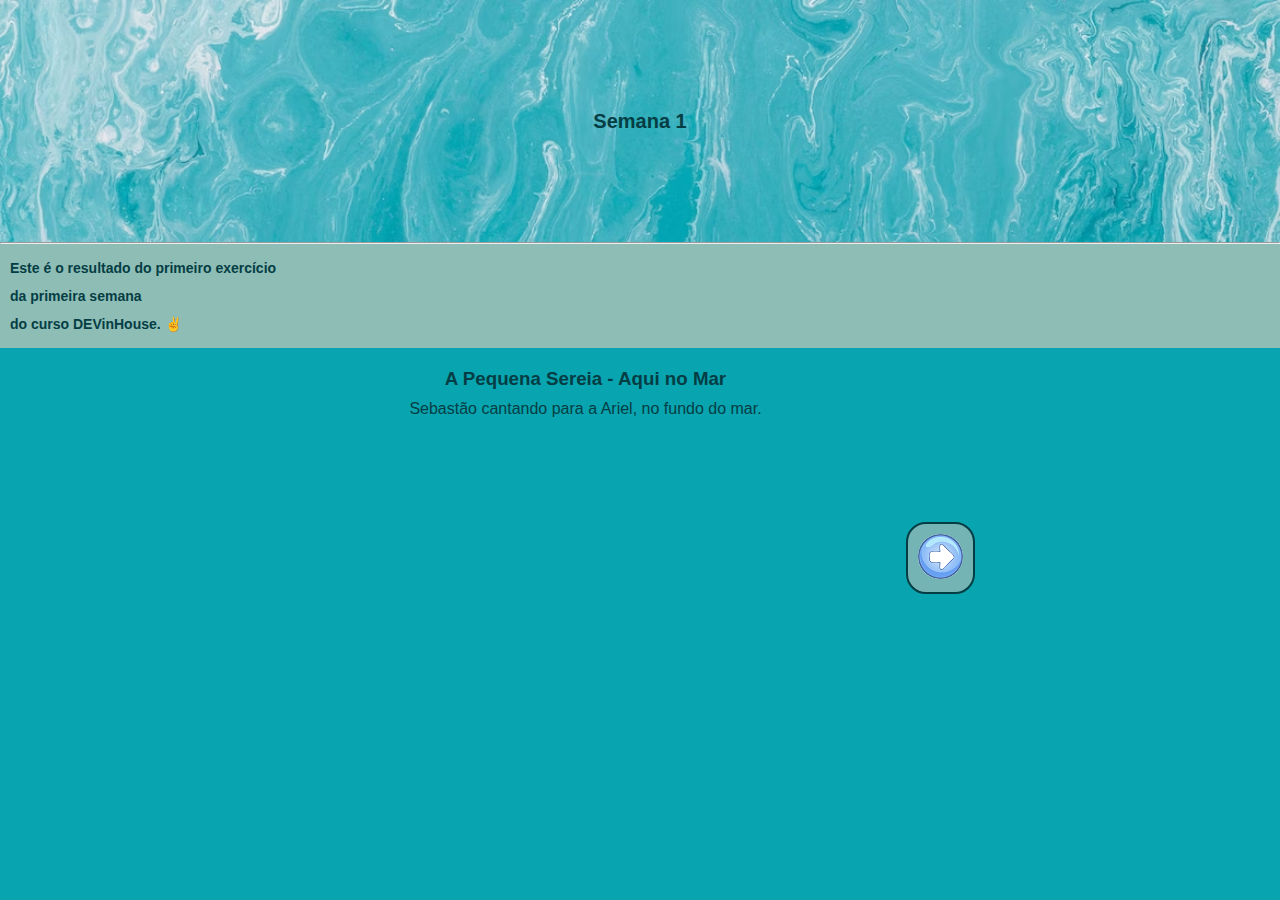
==== modulo1/semana1/index.html @ 541029c6 "[M1S01] Ex 7 - Conteúdo externo" ====
<!DOCTYPE html>
    <html lang="pt-br">
        <head>
            <meta charset="UTF-8">
            <meta http-equiv="X-UA-Compatible" content="IE=edge">
            <meta name="viewport" content="width=device-width, initial-scale=1.0">
            <link rel="shortcut icon" href="/modulo1/imagem/navegador.png">
            <link rel="stylesheet" href="https://fonts.googleapis.com/css2?family=Material+Symbols+Outlined:opsz,wght,FILL,GRAD@20..48,100..700,0..1,-50..200" />
            <link rel="stylesheet" href="styleIndex.css">
            <title>DEVinHouse</title>
        </head>
        <body>
            <main>
                <header>
                    <h1>Semana 1</h1>
                </header> 

                <hr>

                <div class="paragrafo">
                    <p><strong>Este é o resultado do primeiro exercício <br> da primeira semana <br> do curso DEVinHouse. &#9996;</strong></p>
                </div>

                <section>
                        <div class="video-ext">
                        <h3>A Pequena Sereia - Aqui no Mar</h3>
                        <p>Sebastão cantando para a Ariel, no fundo do mar.</p>
                        <iframe width="560" height="315" src="https://www.youtube.com/embed/ev3NYhgvrm0" title="YouTube video player" frameborder="0" allow="accelerometer; autoplay; clipboard-write; encrypted-media; gyroscope; picture-in-picture; web-share" allowfullscreen></iframe>
                    </div>

                    <a href="/modulo1/semana1/imagens.html">
                        <button class="button">
                            <img id="seta" src="/modulo1/imagem/seta.png" alt="seta para a direita">
                        </button>
                    </a>
                </section>   
            </main>

        </body>
    </html>
---- modulo1/semana1/styleIndex.css ----
* {
    margin: 0;
    padding: 0;
    box-sizing: border-box;
}

:root {
    --bg-color-body: #08a4af;
    --bg-color-paragrafo: #8ebdb6;

    --ft-color-body: #053d44;
 }

body {
    background-color: var(--bg-color-body);
    font-family: Verdana, sans-serif;
}

header {
    background-image: url(/modulo1/imagem/bg-h1.png);
    background-size: 100%;
    background-repeat: no-repeat;
    padding: 100px;
  
  
}

h1 {
    font-size: 20px;
    color: var(--ft-color-body);
    text-align: center;
    line-height: 2px;
    padding: 10px;
    margin: 10px;
}

.paragrafo {
    color: var(--ft-color-body);
    background-color: var(--bg-color-paragrafo);
    font-size: 14px;
    line-height: 2;
}

section {
    display: flex;
    text-align: center;
    justify-content: center;
    align-items: center;
}

.icon {
    text-align: center;
}

.video-ext {
    margin: 20px;
    color: var(--ft-color-body);
}

p {
    padding: 10px;
}

.button {
   background-color: #74b4b4;
    padding: 10px;
    border: 2px solid #053d44;
    border-radius: 20px;
    margin: 20px;
    appearance: none;
}

#seta {
    border-radius: 30px;
}
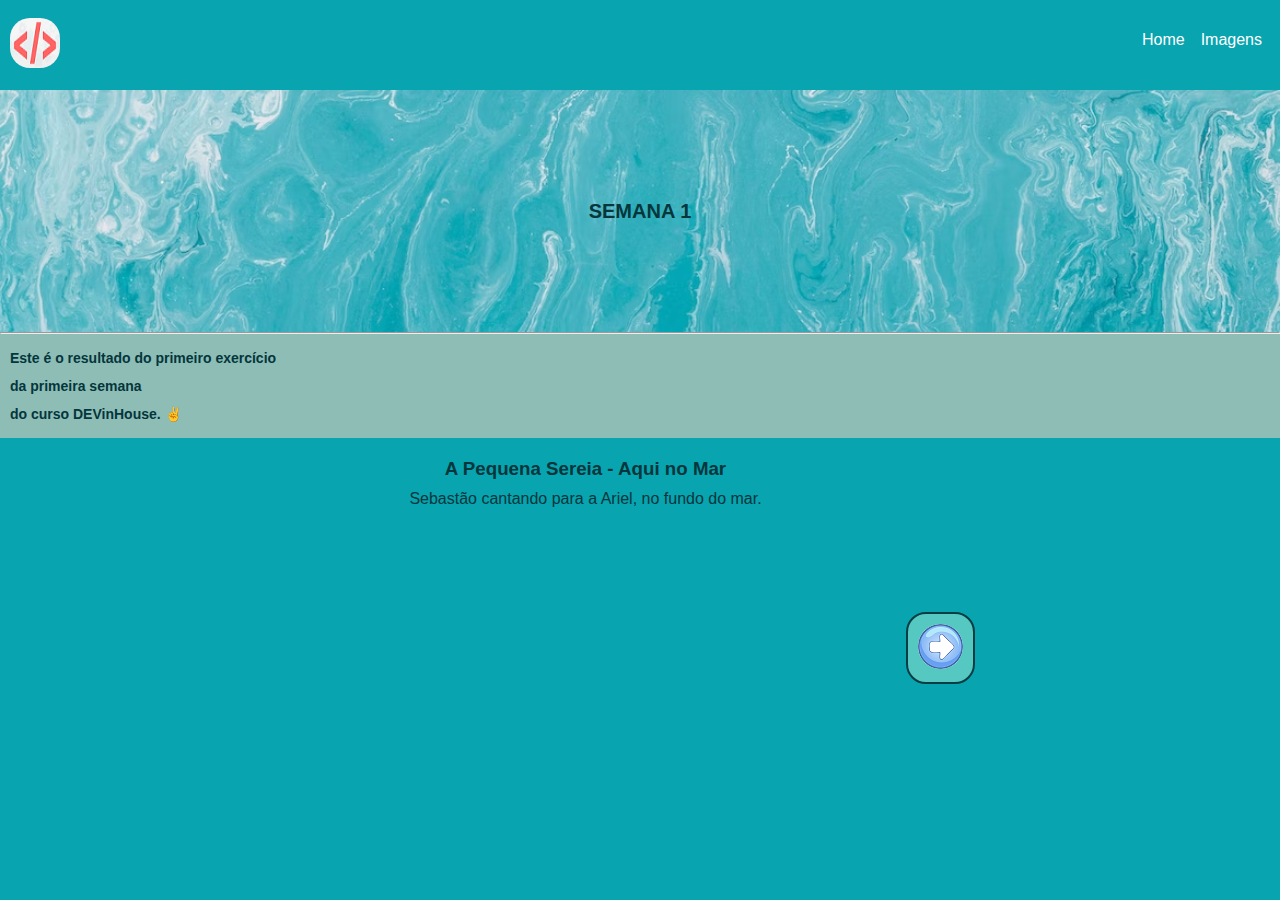
==== commit 73d54048: "[M1S01] Ex 8 - Navegar é preciso" ====
--- a/modulo1/semana1/index.html
+++ b/modulo1/semana1/index.html
@@ -4,15 +4,25 @@
             <meta charset="UTF-8">
             <meta http-equiv="X-UA-Compatible" content="IE=edge">
             <meta name="viewport" content="width=device-width, initial-scale=1.0">
-            <link rel="shortcut icon" href="/modulo1/imagem/navegador.png">
+            <link rel="shortcut icon" href="/modulo1/imagem/tab-img.png">
             <link rel="stylesheet" href="https://fonts.googleapis.com/css2?family=Material+Symbols+Outlined:opsz,wght,FILL,GRAD@20..48,100..700,0..1,-50..200" />
             <link rel="stylesheet" href="styleIndex.css">
             <title>DEVinHouse</title>
         </head>
         <body>
+            <nav class="navbar">
+                <div>
+                    <img id="nav-img" src="/modulo1/imagem/navbar-img.png" width="50" height="50" class="d-inline-block align-top" alt="">
+                </div>
+                <ul class="menu">
+                    <li class="nav-item active"><a class="nav-link" href="./index.html">Home</a></li>
+                    <li class="nav-item"><a class="nav-link" href="./imagens.html">Imagens</a></li>
+                </ul>
+            </nav>
+
             <main>
                 <header>
-                    <h1>Semana 1</h1>
+                    <h1>SEMANA 1</h1>
                 </header> 
 
                 <hr>
--- a/modulo1/semana1/styleIndex.css
+++ b/modulo1/semana1/styleIndex.css
@@ -8,21 +8,60 @@
     --bg-color-body: #08a4af;
     --bg-color-paragrafo: #8ebdb6;
 
-    --ft-color-body: #053d44;
- }
+    --ft-color-body: #04363c;
+}
 
 body {
     background-color: var(--bg-color-body);
     font-family: Verdana, sans-serif;
 }
 
+.navbar {
+    display: flex; 
+    align-items: center; 
+    justify-content: space-between;
+    position: fixed;
+    top: 0;
+    left: 0;
+    width: 100%;
+    height: 90px;
+    background-color: var(--bg-color-body)
+    
+}
+
+#nav-img {
+    border-radius: 20px;
+    margin-left: 10px;
+}
+
+.menu {
+    display: flex;
+    list-style: none;
+    right: 0;
+    top: 50%;
+    margin-right: 10px;
+    margin-top: -10px;
+}
+
+ul li {
+    padding: 8px;
+}
+
+a {
+    text-decoration: none;
+    color: #FFFFFF;
+    align-items: center;
+}
+
+main {
+    margin-top: 90px;
+}
+
 header {
     background-image: url(/modulo1/imagem/bg-h1.png);
     background-size: 100%;
     background-repeat: no-repeat;
-    padding: 100px;
-  
-  
+    padding: 100px;  
 }
 
 h1 {
@@ -62,7 +101,7 @@
 }
 
 .button {
-   background-color: #74b4b4;
+    background-color: #56c8c2;
     padding: 10px;
     border: 2px solid #053d44;
     border-radius: 20px;
